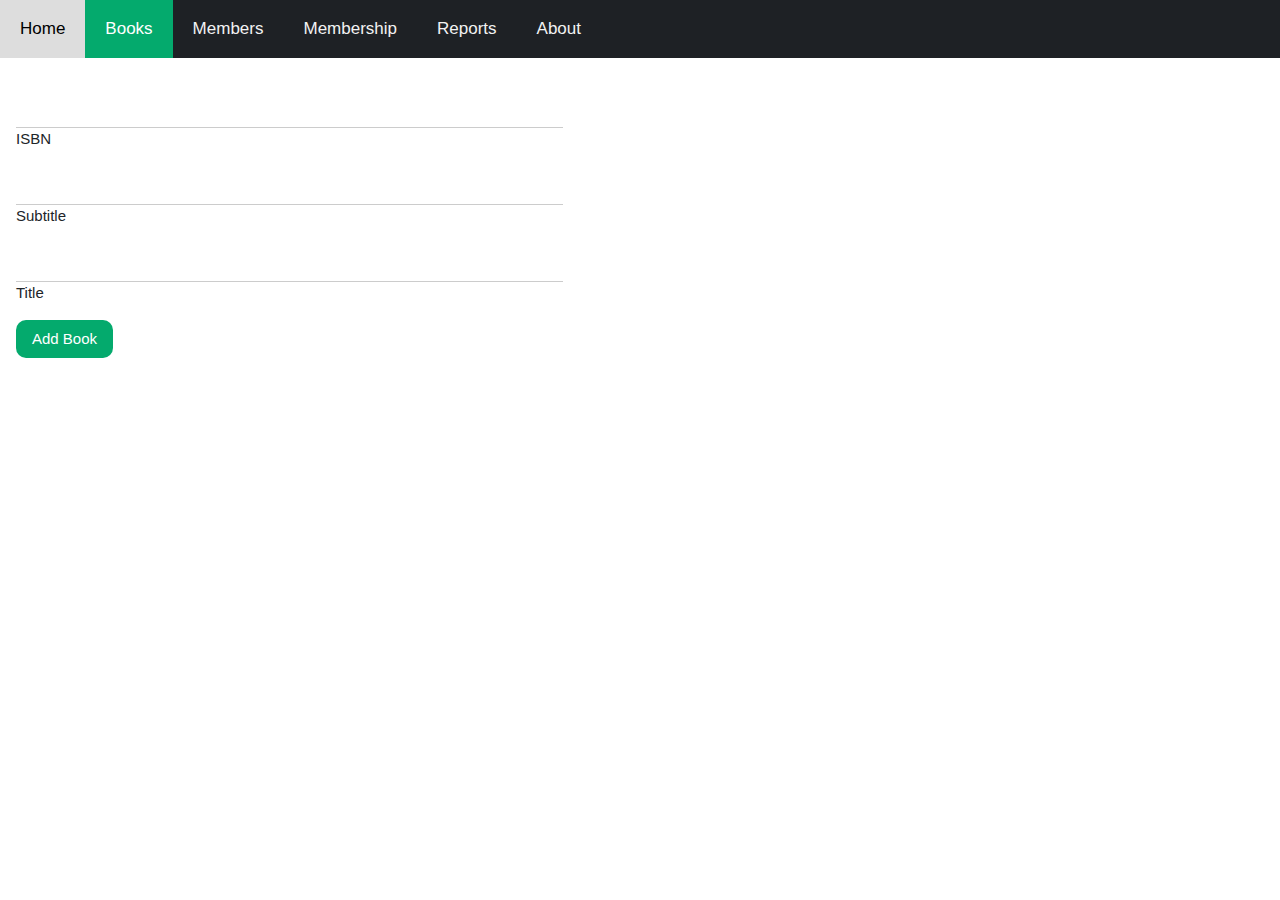
==== src/main/webapp/book.html @ 9c77cc36 "Initial" ====
<!DOCTYPE html>
<html lang="en">
<head>
    <meta charset="UTF-8">
    <title>Book</title>
    <meta name="viewport" content="width=device-width, initial-scale=1">
    <link rel="stylesheet" href="https://www.w3schools.com/w3css/4/w3.css">
    <link rel="stylesheet" href="https://fonts.googleapis.com/icon?family=Material+Icons">
    <link href="https://cdn.jsdelivr.net/npm/bootstrap@5.2.3/dist/css/bootstrap.min.css" rel="stylesheet">
    <script src="https://cdn.jsdelivr.net/npm/bootstrap@5.2.3/dist/js/bootstrap.bundle.min.js"></script>
    <link rel="stylesheet" href="css/style.css">
    <script src="https://code.jquery.com/jquery-1.10.2.js"></script>
    <script src="js/book.js"></script>
</head>
<header>
    <div class="topnav">
        <a href="index.html">Home</a>
        <a class="active" href="book.html">Books</a>
        <a href="member.html">Members</a>
        <a href="membership.html">Membership</a>
        <a href="report.html">Reports</a>
        <a href="about.html">About</a>
    </div>
</header>
<div class="w3-container w3-half w3-margin-top">

    <p>
        <input id="bookId" class="w3-input" type="hidden" style="width:90%">
    </p>
    <p>
        <input id="isbn" class="w3-input" type="text" style="width:90%" required>
        <label>ISBN</label></p>
    <p>
        <input id="subtitle" class="w3-input" type="text" style="width:90%" required>
        <label>Subtitle</label></p>
    <p>
        <input id="title" class="w3-input" type="text" style="width:90%" required>
        <label>Title</label></p>

    <p>
        <button id="btnSaveBook" onclick="saveBook()" class="btn-custom"> Add Book </button></p>

</div>

<div>
    <div id="bookData" class="w3-container">

    </div>
</div>
<body>

</body>
</html>
---- src/main/webapp/css/style.css ----
.btn-custom{
    border-radius: 10px;
    border:none;
    display:inline-block;
    padding:8px 16px;
    vertical-align:middle;
    overflow:hidden;
    text-decoration:none;
    text-align:center;
    cursor:pointer;
    white-space:nowrap;
    color:#fff;
    background-color: #04AA6D;}

.btn-primary:hover{color:#fff;
    background-color:#20c997;}

body {
    margin: 0;
    font-family: Arial, Helvetica, sans-serif;
}

.topnav {
    overflow: hidden;
    background-color: #1e2125;
}

.topnav a {
    float: left;
    color: #f2f2f2;
    text-align: center;
    padding: 16px 20px;
    text-decoration: none;
    font-size: 17px;
}

.topnav a:hover {
    background-color: #ddd;
    color: black;
}

.topnav a.active {
    background-color: #04AA6D;
    color: white;
}


.styled-table {
    border-collapse: collapse;
    margin: 25px 0;
    font-size: 0.9em;
    font-family: sans-serif;
    min-width: 400px;
    box-shadow: 0 0 20px rgba(0, 0, 0, 0.15);
}
.styled-table thead tr {
    background-color: #009879;
    color: #ffffff;
    text-align: center;
}

.styled-table th,
.styled-table td {
    padding: 12px 15px;
}

.styled-table tbody tr {
    border-bottom: 1px solid #dddddd;
}

.styled-table tbody tr:nth-of-type(even) {
    background-color: #f3f3f3;
}

.styled-table tbody tr:last-of-type {
    border-bottom: 2px solid #009879;
}

#container {
    text-align:center;
}

table, th, td{
    border-collapse: collapse;
    alignment: center;
}

table{
    width: 100%;
}

.input{
    padding:8px;
    display:inline-block;
    border:none;
    border-bottom:1px solid #ccc;
    width:10%;
    text-align: center;
}
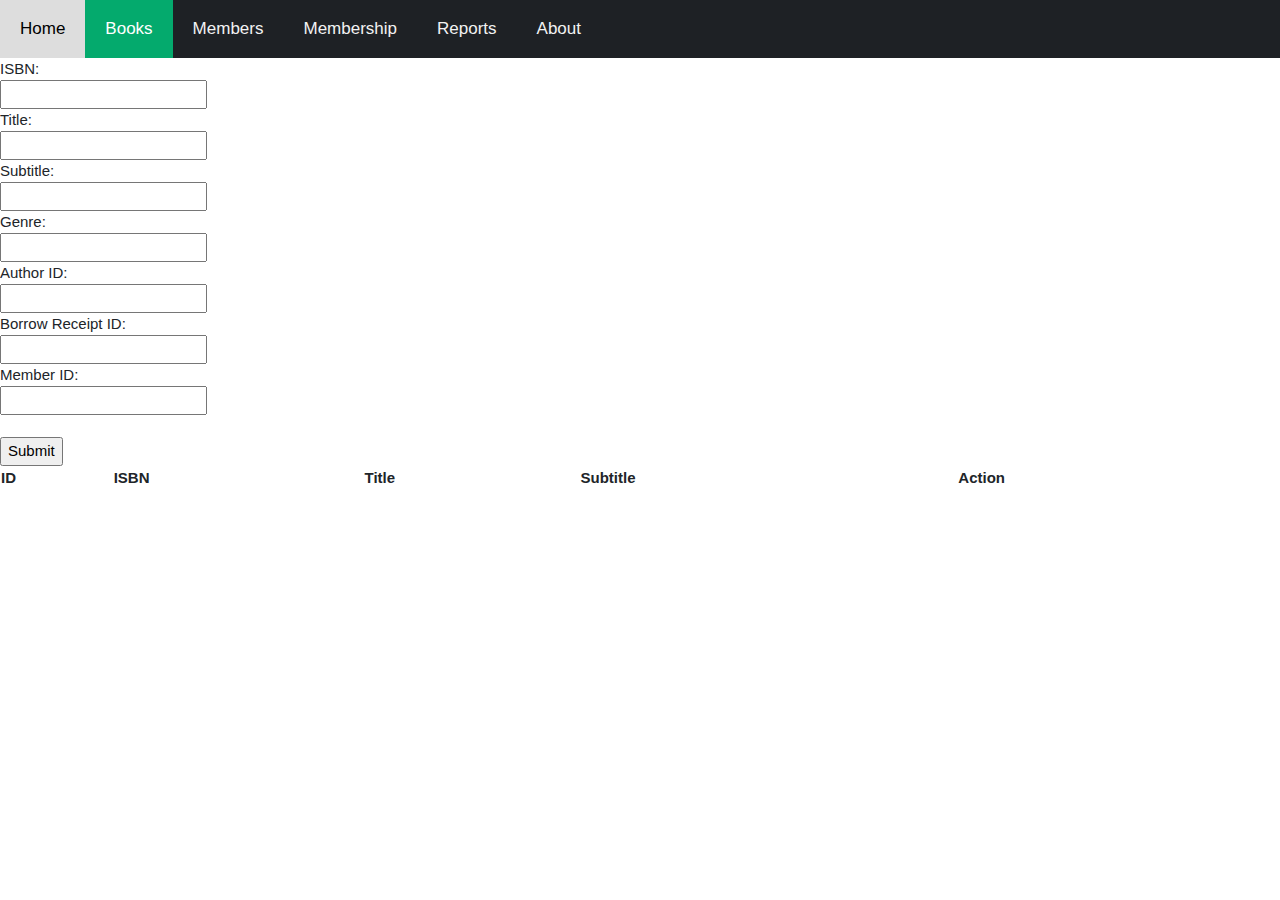
==== commit 3fcab733: "Initial" ====
--- a/src/main/webapp/book.html
+++ b/src/main/webapp/book.html
@@ -9,8 +9,6 @@
     <link href="https://cdn.jsdelivr.net/npm/bootstrap@5.2.3/dist/css/bootstrap.min.css" rel="stylesheet">
     <script src="https://cdn.jsdelivr.net/npm/bootstrap@5.2.3/dist/js/bootstrap.bundle.min.js"></script>
     <link rel="stylesheet" href="css/style.css">
-    <script src="https://code.jquery.com/jquery-1.10.2.js"></script>
-    <script src="js/book.js"></script>
 </head>
 <header>
     <div class="topnav">
@@ -22,32 +20,39 @@
         <a href="about.html">About</a>
     </div>
 </header>
-<div class="w3-container w3-half w3-margin-top">
+<body>
+<form id="book-form">
+    <label for="isbn">ISBN:</label><br>
+    <input type="text" id="isbn" name="isbn"><br>
+    <label for="title">Title:</label><br>
+    <input type="text" id="title" name="title"><br>
+    <label for="subtitle">Subtitle:</label><br>
+    <input type="text" id="subtitle" name="subtitle"><br>
+    <label for="genre-id">Genre:</label><br>
+    <input type="text" id="genre-id" name="genre"><br>
+    <label for="author-id">Author ID:</label><br>
+    <input type="text" id="author-id" name="author-id"><br>
+    <label for="borrow-receipt-id">Borrow Receipt ID:</label><br>
+    <input type="text" id="borrow-receipt-id" name="borrowreceipt-id"><br>
+    <label for="member-id">Member ID:</label><br>
+    <input type="text" id="member-id" name="member-id"><br><br>
+    <input type="submit" value="Submit">
+</form>
 
-    <p>
-        <input id="bookId" class="w3-input" type="hidden" style="width:90%">
-    </p>
-    <p>
-        <input id="isbn" class="w3-input" type="text" style="width:90%" required>
-        <label>ISBN</label></p>
-    <p>
-        <input id="subtitle" class="w3-input" type="text" style="width:90%" required>
-        <label>Subtitle</label></p>
-    <p>
-        <input id="title" class="w3-input" type="text" style="width:90%" required>
-        <label>Title</label></p>
-
-    <p>
-        <button id="btnSaveBook" onclick="saveBook()" class="btn-custom"> Add Book </button></p>
-
-</div>
-
-<div>
-    <div id="bookData" class="w3-container">
-
-    </div>
-</div>
-<body>
-
+<table id="book-table">
+    <thead>
+    <tr>
+        <th>ID</th>
+        <th>ISBN</th>
+        <th>Title</th>
+        <th>Subtitle</th>
+        <th>Action</th>
+    </tr>
+    </thead>
+    <tbody>
+    </tbody>
+</table>
+<script src="js/book.js"></script>
+<script src="https://code.jquery.com/jquery-1.10.2.js"></script>
 </body>
 </html>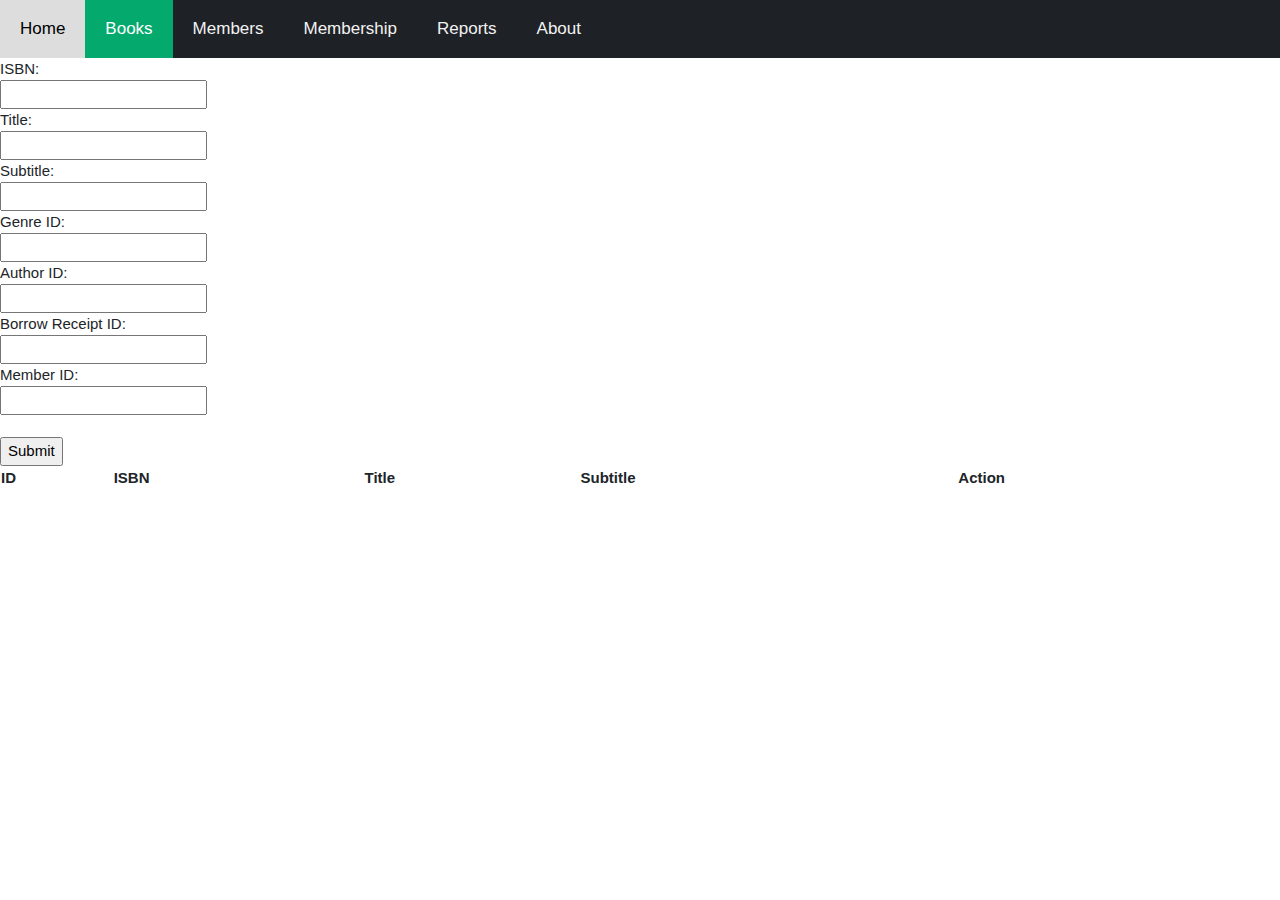
==== commit 6293cc42: "Initial" ====
--- a/src/main/webapp/book.html
+++ b/src/main/webapp/book.html
@@ -28,7 +28,7 @@
     <input type="text" id="title" name="title"><br>
     <label for="subtitle">Subtitle:</label><br>
     <input type="text" id="subtitle" name="subtitle"><br>
-    <label for="genre-id">Genre:</label><br>
+    <label for="genre-id">Genre ID:</label><br>
     <input type="text" id="genre-id" name="genre"><br>
     <label for="author-id">Author ID:</label><br>
     <input type="text" id="author-id" name="author-id"><br>
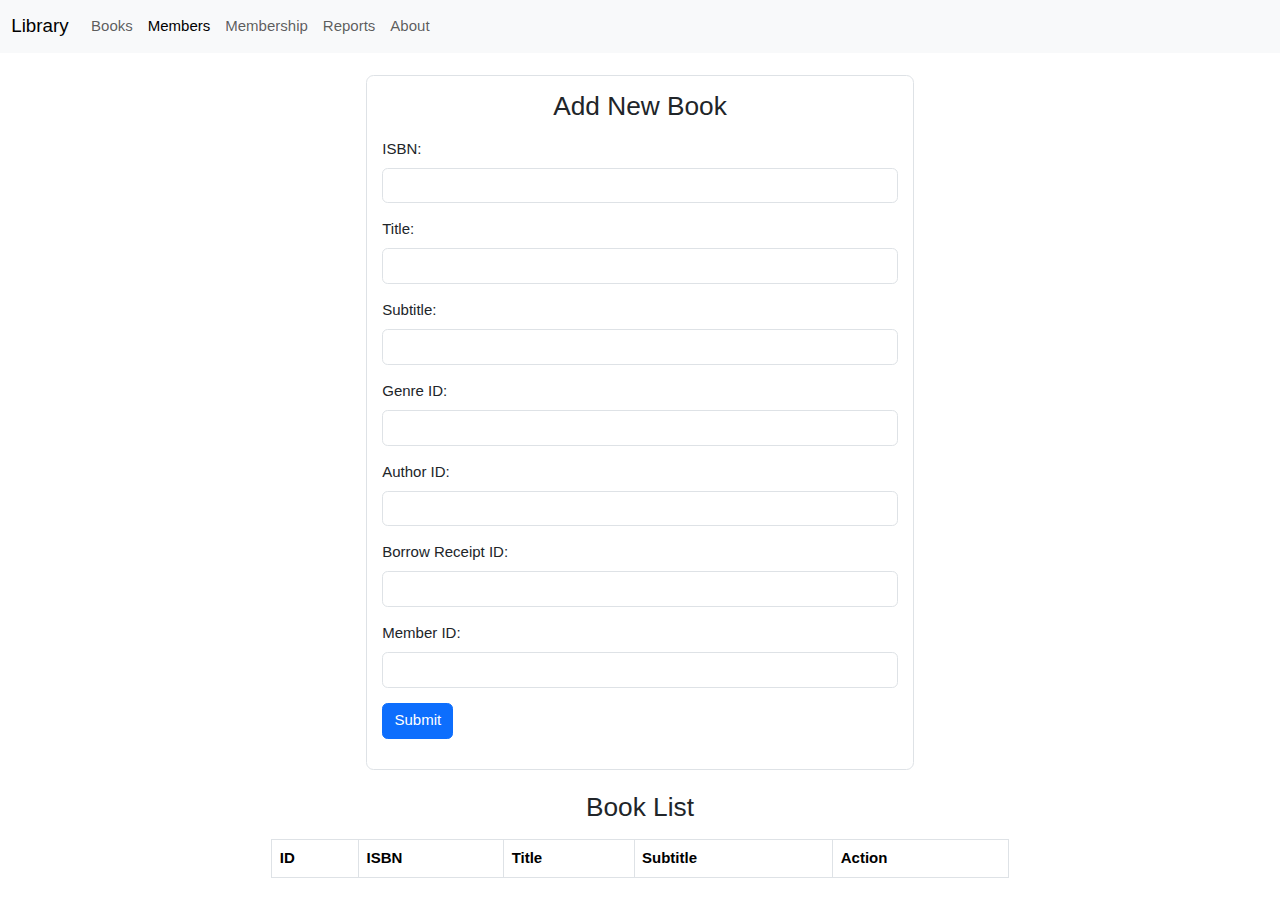
==== commit 96c42eff: "Initial" ====
--- a/src/main/webapp/book.html
+++ b/src/main/webapp/book.html
@@ -2,7 +2,7 @@
 <html lang="en">
 <head>
     <meta charset="UTF-8">
-    <title>Book</title>
+    <title>Books</title>
     <meta name="viewport" content="width=device-width, initial-scale=1">
     <link rel="stylesheet" href="https://www.w3schools.com/w3css/4/w3.css">
     <link rel="stylesheet" href="https://fonts.googleapis.com/icon?family=Material+Icons">
@@ -11,48 +11,94 @@
     <link rel="stylesheet" href="css/style.css">
 </head>
 <header>
-    <div class="topnav">
-        <a href="index.html">Home</a>
-        <a class="active" href="book.html">Books</a>
-        <a href="member.html">Members</a>
-        <a href="membership.html">Membership</a>
-        <a href="report.html">Reports</a>
-        <a href="about.html">About</a>
-    </div>
+    <nav class="navbar navbar-expand-lg navbar-light bg-light">
+        <div class="container-fluid">
+            <a class="navbar-brand" href="index.html">Library</a>
+            <button class="navbar-toggler" type="button" data-bs-toggle="collapse" data-bs-target="#navbarNav"
+                    aria-controls="navbarNav" aria-expanded="false" aria-label="Toggle navigation">
+                <span class="navbar-toggler-icon"></span>
+            </button>
+            <div class="collapse navbar-collapse" id="navbarNav">
+                <ul class="navbar-nav">
+                    <li class="nav-item">
+                        <a class="nav-link" href="book.html">Books</a>
+                    </li>
+                    <li class="nav-item">
+                        <a class="nav-link active" href="member.html">Members</a>
+                    </li>
+                    <li class="nav-item">
+                        <a class="nav-link" href="membership.html">Membership</a>
+                    </li>
+                    <li class="nav-item">
+                        <a class="nav-link" href="report.html">Reports</a>
+                    </li>
+                    <li class="nav-item">
+                        <a class="nav-link" href="about.html">About</a>
+                    </li>
+                </ul>
+            </div>
+        </div>
+    </nav>
 </header>
 <body>
-<form id="book-form">
-    <label for="isbn">ISBN:</label><br>
-    <input type="text" id="isbn" name="isbn"><br>
-    <label for="title">Title:</label><br>
-    <input type="text" id="title" name="title"><br>
-    <label for="subtitle">Subtitle:</label><br>
-    <input type="text" id="subtitle" name="subtitle"><br>
-    <label for="genre-id">Genre ID:</label><br>
-    <input type="text" id="genre-id" name="genre"><br>
-    <label for="author-id">Author ID:</label><br>
-    <input type="text" id="author-id" name="author-id"><br>
-    <label for="borrow-receipt-id">Borrow Receipt ID:</label><br>
-    <input type="text" id="borrow-receipt-id" name="borrowreceipt-id"><br>
-    <label for="member-id">Member ID:</label><br>
-    <input type="text" id="member-id" name="member-id"><br><br>
-    <input type="submit" value="Submit">
-</form>
-
-<table id="book-table">
-    <thead>
-    <tr>
-        <th>ID</th>
-        <th>ISBN</th>
-        <th>Title</th>
-        <th>Subtitle</th>
-        <th>Action</th>
-    </tr>
-    </thead>
-    <tbody>
-    </tbody>
-</table>
+<div class="container">
+    <div class="row justify-content-center">
+        <div class="col-md-6 mt-4">
+            <form id="book-form" class="p-3 border rounded-3">
+                <h3 class="text-center mb-3">Add New Book</h3>
+                <div class="mb-3">
+                    <label for="isbn" class="form-label">ISBN:</label>
+                    <input type="text" id="isbn" name="isbn" class="form-control">
+                </div>
+                <div class="mb-3">
+                    <label for="title" class="form-label">Title:</label>
+                    <input type="text" id="title" name="title" class="form-control">
+                </div>
+                <div class="mb-3">
+                    <label for="subtitle" class="form-label">Subtitle:</label>
+                    <input type="text" id="subtitle" name="subtitle" class="form-control">
+                </div>
+                <div class="mb-3">
+                    <label for="genre-id" class="form-label">Genre ID:</label>
+                    <input type="text" id="genre-id" name="genre" class="form-control">
+                </div>
+                <div class="mb-3">
+                    <label for="author-id" class="form-label">Author ID:</label>
+                    <input type="text" id="author-id" name="author-id" class="form-control">
+                </div>
+                <div class="mb-3">
+                    <label for="borrow-receipt-id" class="form-label">Borrow Receipt ID:</label>
+                    <input type="text" id="borrow-receipt-id" name="borrowReceipt-id" class="form-control">
+                </div>
+                <div class="mb-3">
+                    <label for="member-id" class="form-label">Member ID:</label>
+                    <input type="text" id="member-id" name="member-id" class="form-control">
+                </div>
+                <div class="mb-3">
+                    <input type="submit" value="Submit" class="btn btn-primary">
+                </div>
+            </form>
+        </div>
+    </div>
+    <div class="row justify-content-center mt-4">
+        <div class="col-md-8">
+            <h3 class="text-center mb-3">Book List</h3>
+            <table id="book-table" class="table table-striped table-bordered">
+                <thead>
+                <tr>
+                    <th>ID</th>
+                    <th>ISBN</th>
+                    <th>Title</th>
+                    <th>Subtitle</th>
+                    <th>Action</th>
+                </tr>
+                </thead>
+                <tbody></tbody>
+            </table>
+        </div>
+    </div>
+</div>
 <script src="js/book.js"></script>
 <script src="https://code.jquery.com/jquery-1.10.2.js"></script>
 </body>
-</html>+</html>
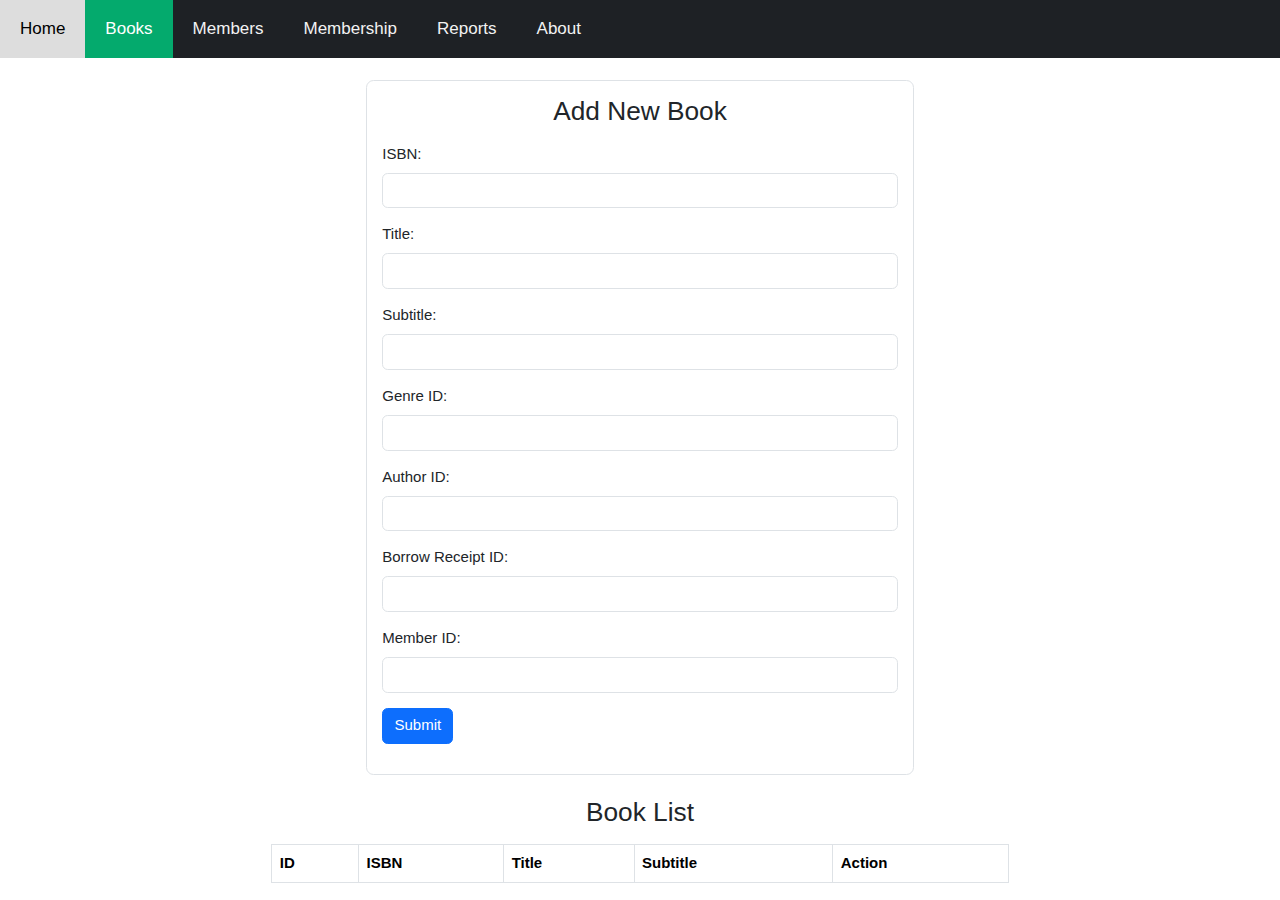
==== commit 94a987c2: "Initial" ====
--- a/src/main/webapp/book.html
+++ b/src/main/webapp/book.html
@@ -2,8 +2,9 @@
 <html lang="en">
 <head>
     <meta charset="UTF-8">
+    <meta http-equiv="X-UA-Compatible" content="IE=edge">
+    <meta name="viewport" content="width=device-width, initial-scale=1.0">
     <title>Books</title>
-    <meta name="viewport" content="width=device-width, initial-scale=1">
     <link rel="stylesheet" href="https://www.w3schools.com/w3css/4/w3.css">
     <link rel="stylesheet" href="https://fonts.googleapis.com/icon?family=Material+Icons">
     <link href="https://cdn.jsdelivr.net/npm/bootstrap@5.2.3/dist/css/bootstrap.min.css" rel="stylesheet">
@@ -11,34 +12,16 @@
     <link rel="stylesheet" href="css/style.css">
 </head>
 <header>
-    <nav class="navbar navbar-expand-lg navbar-light bg-light">
-        <div class="container-fluid">
-            <a class="navbar-brand" href="index.html">Library</a>
-            <button class="navbar-toggler" type="button" data-bs-toggle="collapse" data-bs-target="#navbarNav"
-                    aria-controls="navbarNav" aria-expanded="false" aria-label="Toggle navigation">
-                <span class="navbar-toggler-icon"></span>
-            </button>
-            <div class="collapse navbar-collapse" id="navbarNav">
-                <ul class="navbar-nav">
-                    <li class="nav-item">
-                        <a class="nav-link" href="book.html">Books</a>
-                    </li>
-                    <li class="nav-item">
-                        <a class="nav-link active" href="member.html">Members</a>
-                    </li>
-                    <li class="nav-item">
-                        <a class="nav-link" href="membership.html">Membership</a>
-                    </li>
-                    <li class="nav-item">
-                        <a class="nav-link" href="report.html">Reports</a>
-                    </li>
-                    <li class="nav-item">
-                        <a class="nav-link" href="about.html">About</a>
-                    </li>
-                </ul>
-            </div>
-        </div>
-    </nav>
+    <div class="topnav">
+        <a href="index.html">Home</a>
+        <a class="active" href="book.html">Books</a>
+        <a href="member.html">Members</a>
+        <a href="membership.html">Membership</a>
+        <a href="report.html">Reports</a>
+        <a href="about.html">About</a>
+
+    </div>
+
 </header>
 <body>
 <div class="container">
